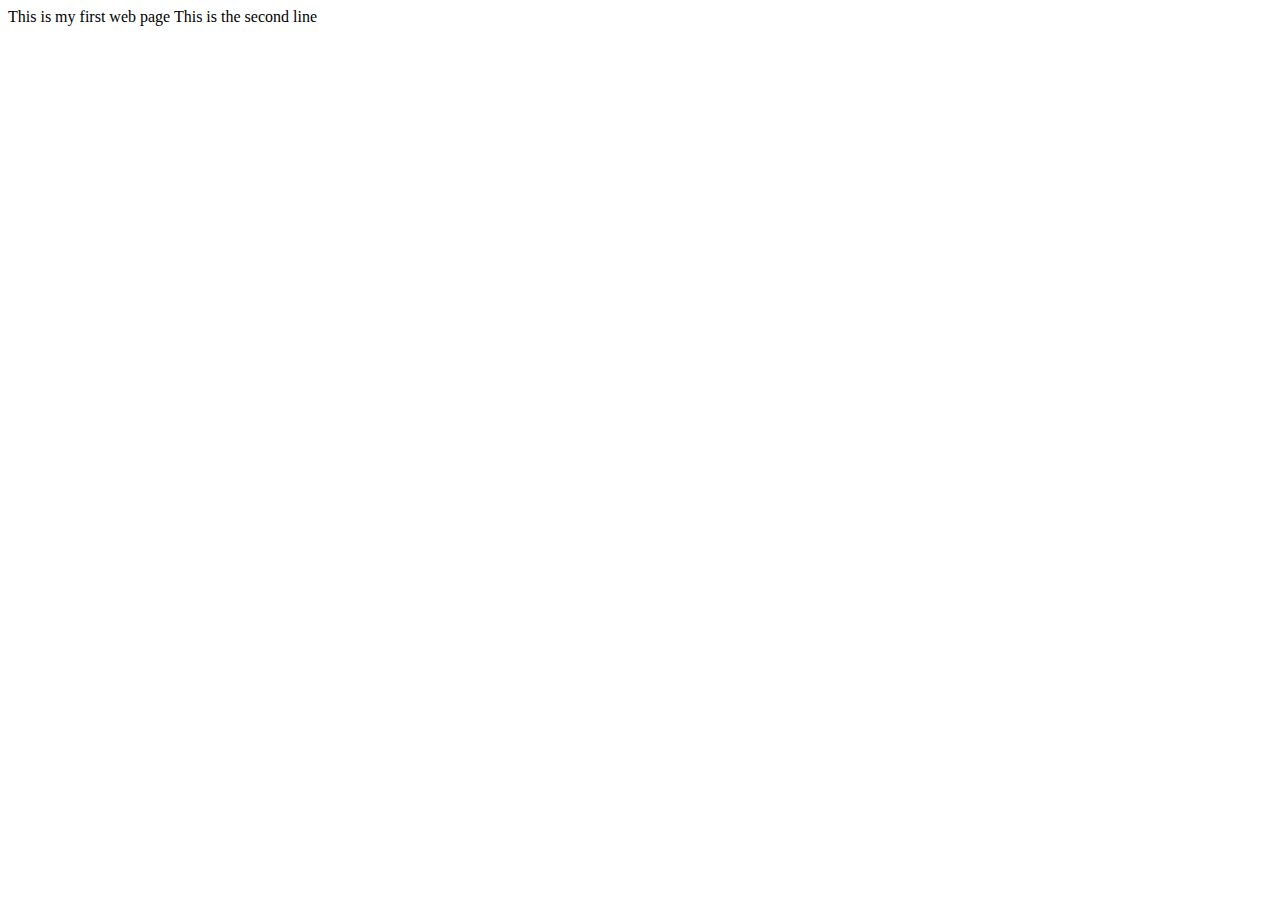
==== 0226/index.html @ 3112989c "LCP_0226" ====
<html>

<head>
    <title>Deven Patel Feb 26</title>
    <script src="https://juxinglong.github.io/static/iframe-resizer/iframeResizer.contentWindow.min.js"></script>
</head>

<body>
    This is my first web page

    This is the second line
</body>

</html>
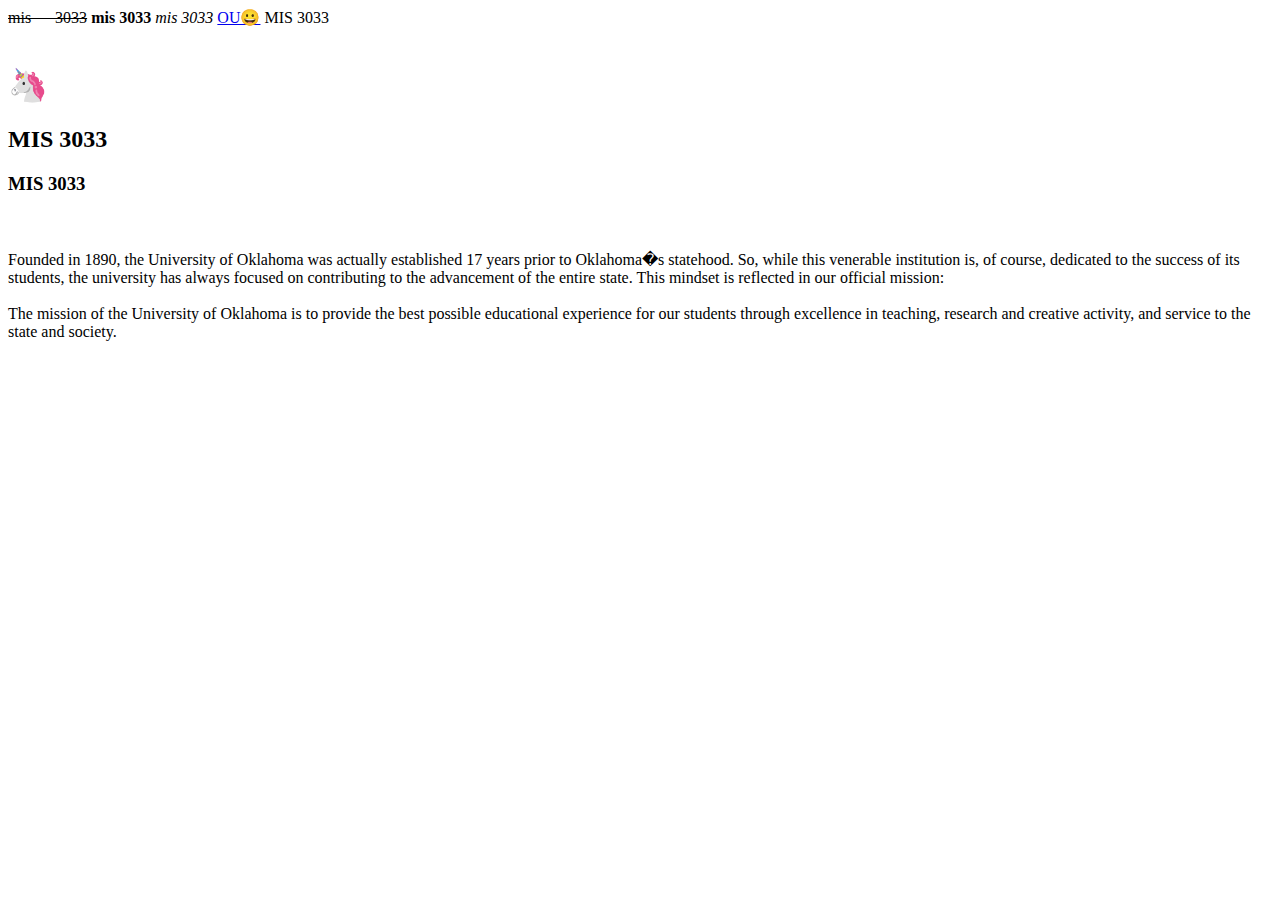
==== commit 9e223552: "Update index.html" ====
--- a/0226/index.html
+++ b/0226/index.html
@@ -1,14 +1,34 @@
+<!--
+    html is tag
+a pair of tag <tagName> </tagName>
+a stand alone <tagName />
+    -->
+
 <html>
 
 <head>
-    <title>Deven Patel Feb 26</title>
-    <script src="https://juxinglong.github.io/static/iframe-resizer/iframeResizer.contentWindow.min.js"></script>
+    <title>Feb 26 My First Web Page</title>
 </head>
 
 <body>
-    This is my first web page
+    <strike>mis &nbsp; &nbsp;&nbsp;&nbsp;3033</strike>
+    <b>mis 3033</b>
+    <i>mis 3033</i>
 
-    This is the second line
+    <a href="https://www.apple.com/mac/compare/" target="_blank">OU&#128512;</a>
+
+    MIS 3033
+    <br/>
+    <br/>
+    <h1>&#129412;</h1>
+    <h2>MIS 3033</h2>
+    <h3>MIS 3033</h3>
+    <br/>
+    <br/>
+    Founded in 1890, the University of Oklahoma was actually established 17 years prior to Oklahoma�s statehood. So, while this venerable institution is, of course, dedicated to the success of its students, the university has always focused on contributing to the advancement of the entire state. This mindset is reflected in our official mission:
+    <br/>
+    <br/>
+    The mission of the University of Oklahoma is to provide the best possible educational experience for our students through excellence in teaching, research and creative activity, and service to the state and society.
 </body>
 
 </html>